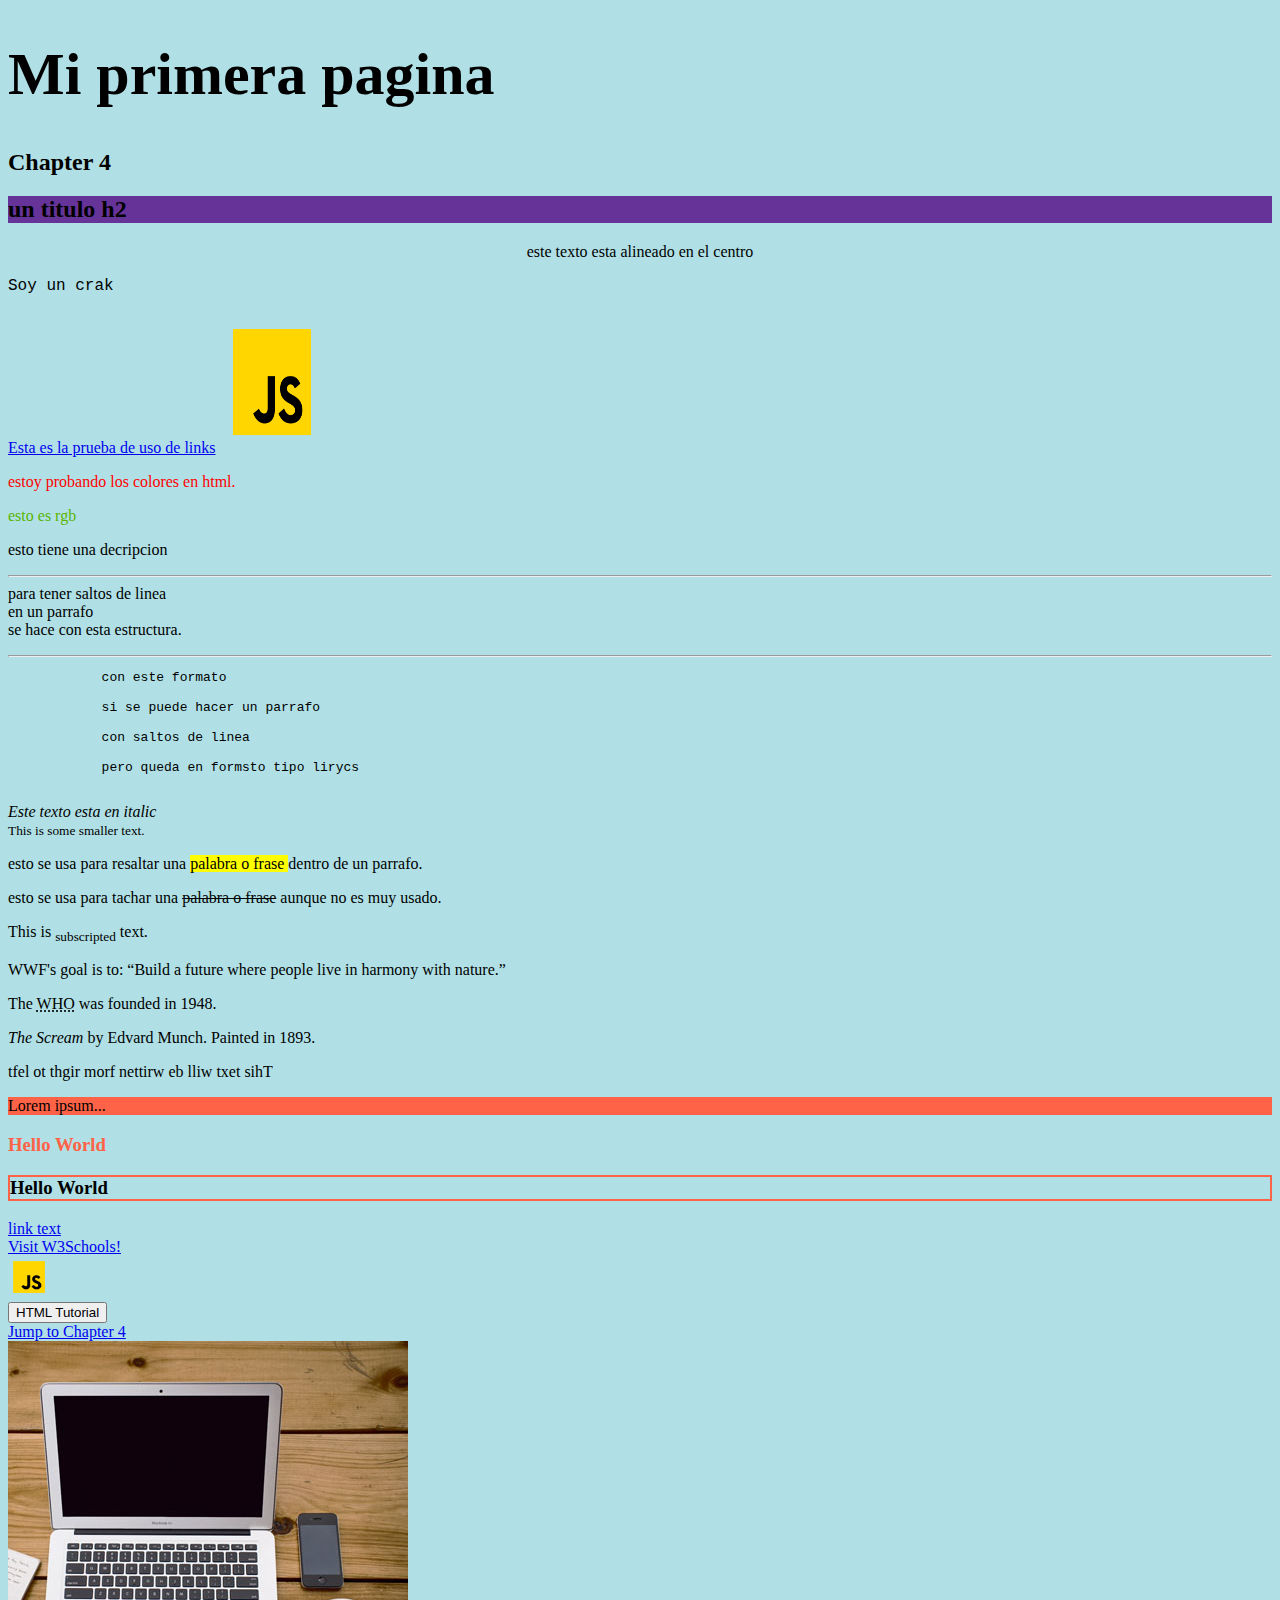
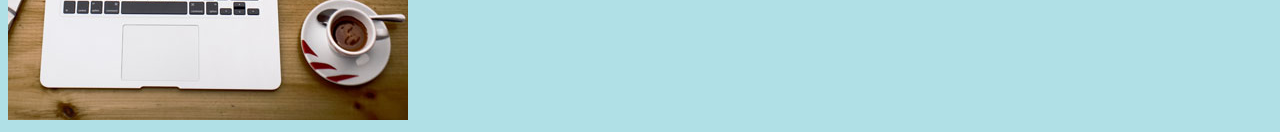
==== index.html @ 58b827f2 "renombrandoando" ====
<!--esto se usa para hacer comentarios-->
<!DOCTYPE html>
<html>
    <head>
        <meta charset="UTF-8">
        <meta name ="viewport" content="width=device-width, initial-scale=1.0">
        <title>Documet</title>
        <link rel="icon" type="image/x-icon" href="Imagenes/js.png">
    </head>
    <body style="background-color:powderblue;"><!--esto es para poner estilos-->
        <h1 style="font-size:60px;">Mi primera pagina</h1>
        <h2 id="C4">Chapter 4</h2>
        <h2 style="background-color:rebeccapurple;">un titulo h2</h2>
        <p style="text-align:center;"> este texto esta alineado en el centro</p>
        <p style="font-family:courier;">Soy un crak</p>
        <a href="https://www.w3schools.com">Esta es la prueba de uso de links</a>
        <img src="Imagenes/js.png" alt="Esto es una imagen" width="104" height="142">
        <p style="color:red;">estoy probando los colores en html.</p>
        <p style="color:rgb(90, 180, 2);">esto es rgb</p>
        <p title=Description>esto tiene una decripcion</p>
        <hr><!--esto es para generar una divicion.-->
        <pstyle="font-size:300%;">para tener saltos de linea <br>en un parrafo<br>se hace con esta estructura.</p>
        <hr>
        <pre >
            con este formato
          
            si se puede hacer un parrafo
          
            con saltos de linea 
          
            pero queda en formsto tipo lirycs
          </pre>
          <i>Este texto esta en italic</i>
          <br>
          <small>This is some smaller text.</small>
          <br> 
          <p>esto se usa para resaltar una <mark>palabra o frase </mark> dentro de un parrafo.</p>
          <p>esto se usa para tachar una  <del>palabra o frase</del> aunque no es muy usado.</p>
          <p>This is <sub>subscripted</sub> text.</p>
          <p>WWF's goal is to: <q>Build a future where people live in harmony with nature.</q></p>
          <p>The <abbr title="World Health Organization">WHO</abbr> was founded in 1948.</p>
          <p><cite>The Scream</cite> by Edvard Munch. Painted in 1893.</p>
          <bdo dir="rtl">This text will be written from right to left</bdo>
          <p style="background-color:Tomato;">Lorem ipsum...</p>
          <h3 style="color:Tomato;">Hello World</h3>
          <h3 style="border:2px solid Tomato;">Hello World</h3>
          <a href="https://open.spotify.com/intl-es/track/0zoYPA5OMLiGwzRAXaEft7?si=92176020012d43b0">link text</a>
          <br>
          <a href="https://www.w3schools.com/" target="_blank">Visit W3Schools!</a>
          <br>
          <a href="https://www.w3schools.com/">
            <img src="Imagenes/js.png" alt="https://www.w3schools.com/" style="width:42px;height:42px;">
            </a>
            <br>
            <button onclick="document.location='default.asp'">HTML Tutorial</button>
            <br>
            <a href="#C4">Jump to Chapter 4</a>
            <br>
            <img src="Imagenes/workplace.jpg" alt="Workplace" usemap="#workmap">

            <map name="workmap">
            <area shape="rect" coords="34,44,270,350" alt="Computer" href="computer.htm">
            <area shape="rect" coords="290,172,333,250" alt="Phone" href="phone.htm">
            <area shape="circle" coords="337,300,44" alt="Coffee" href="coffee.htm">
            </map>
            

    </body>
</html>
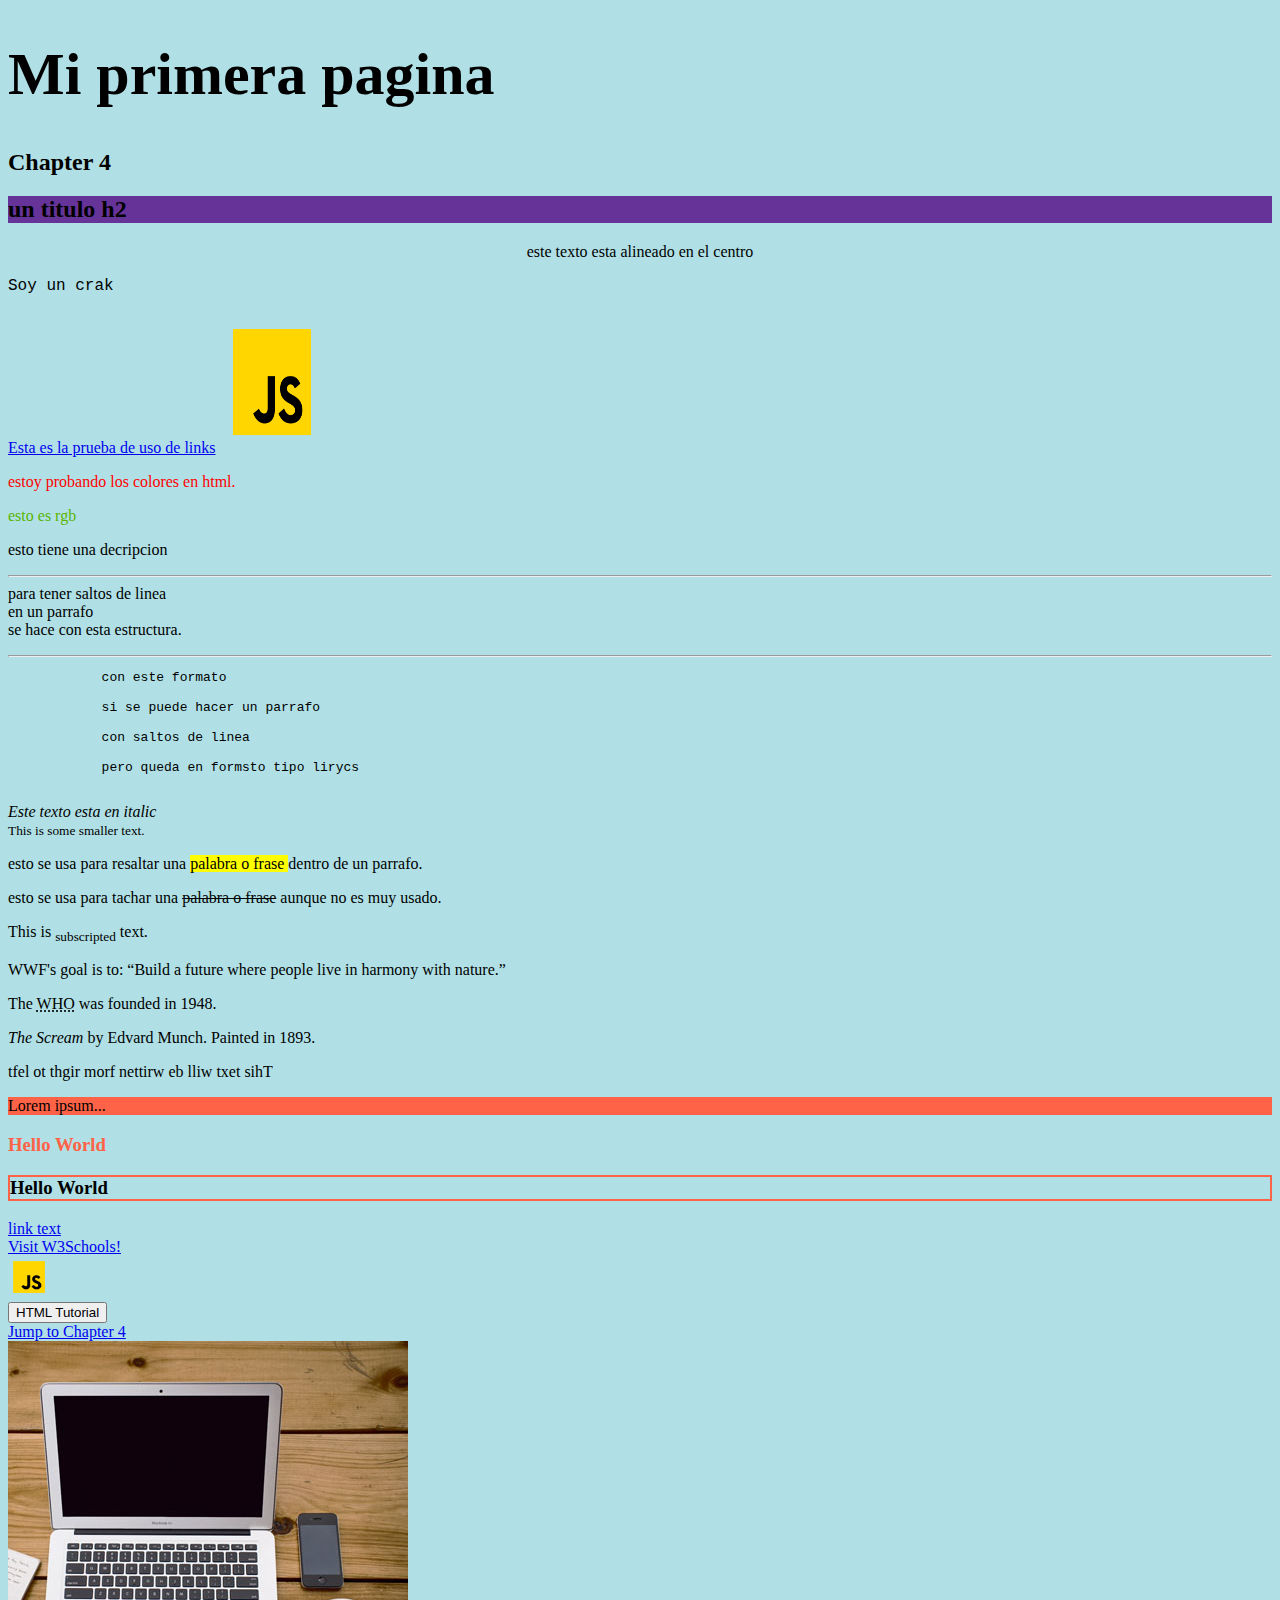
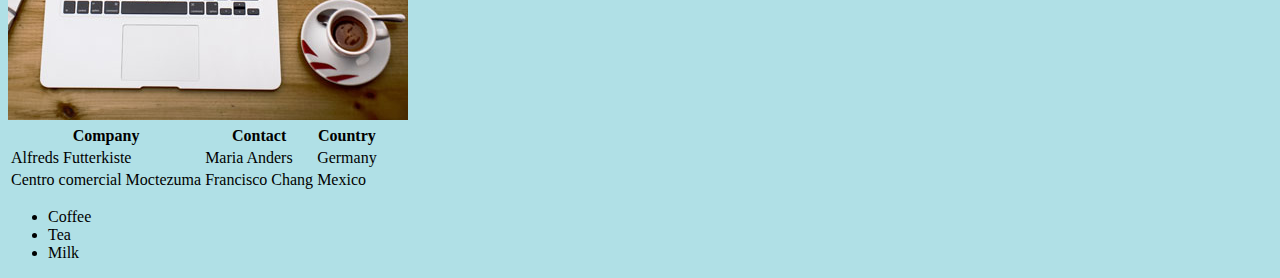
==== commit 090b3604: "Subiendo taller HTML" ====
--- a/index.html
+++ b/index.html
@@ -63,6 +63,29 @@
             <area shape="rect" coords="290,172,333,250" alt="Phone" href="phone.htm">
             <area shape="circle" coords="337,300,44" alt="Coffee" href="coffee.htm">
             </map>
+            <table>
+                <tr>
+                  <th>Company</th>
+                  <th>Contact</th>
+                  <th>Country</th>
+                </tr>
+                <tr>
+                  <td>Alfreds Futterkiste</td>
+                  <td>Maria Anders</td>
+                  <td>Germany</td>
+                </tr>
+                <tr>
+                  <td>Centro comercial Moctezuma</td>
+                  <td>Francisco Chang</td>
+                  <td>Mexico</td>
+                </tr>
+              </table>
+              <ul>
+                <li>Coffee</li>
+                <li>Tea</li>
+                <li>Milk</li>
+              </ul>
+
             
 
     </body>
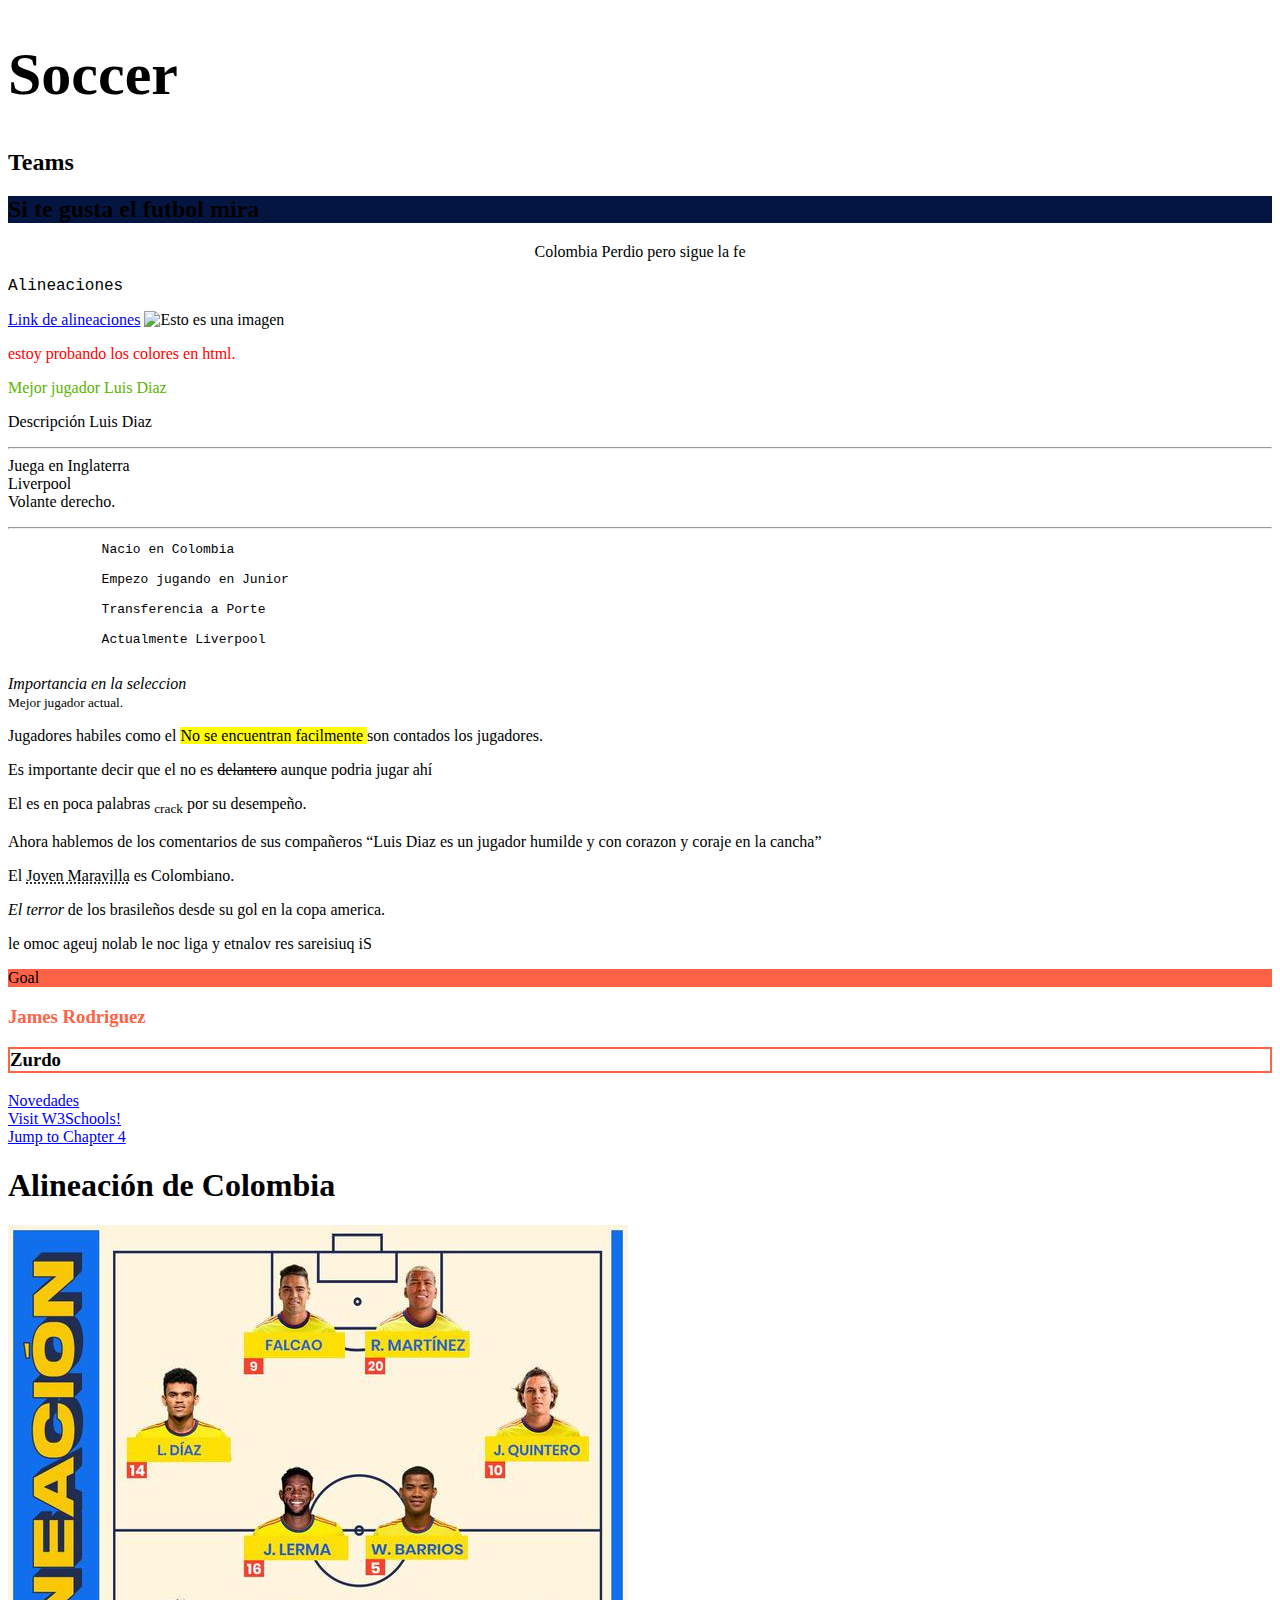
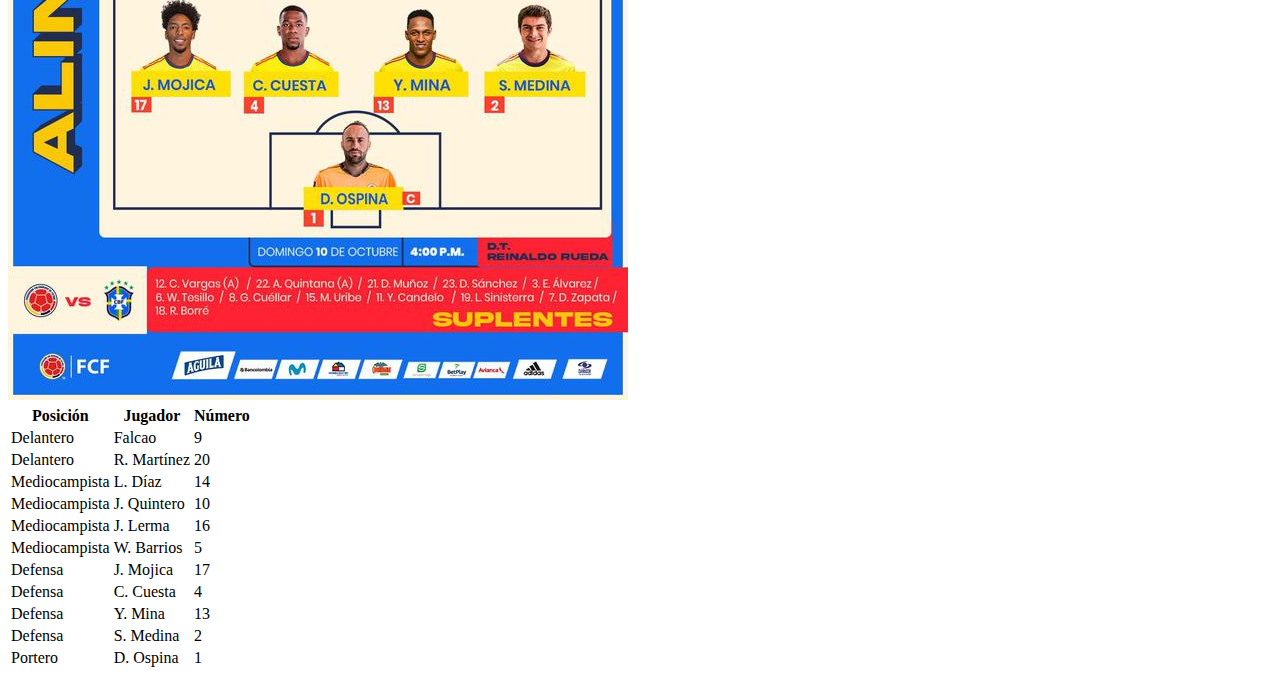
==== commit 097cdf59: "Subiendo todo" ====
--- a/index.html
+++ b/index.html
@@ -6,85 +6,133 @@
         <meta name ="viewport" content="width=device-width, initial-scale=1.0">
         <title>Documet</title>
         <link rel="icon" type="image/x-icon" href="Imagenes/js.png">
+       
+    
     </head>
-    <body style="background-color:powderblue;"><!--esto es para poner estilos-->
-        <h1 style="font-size:60px;">Mi primera pagina</h1>
-        <h2 id="C4">Chapter 4</h2>
-        <h2 style="background-color:rebeccapurple;">un titulo h2</h2>
-        <p style="text-align:center;"> este texto esta alineado en el centro</p>
-        <p style="font-family:courier;">Soy un crak</p>
-        <a href="https://www.w3schools.com">Esta es la prueba de uso de links</a>
-        <img src="Imagenes/js.png" alt="Esto es una imagen" width="104" height="142">
+    <body  ><!--esto es para poner estilos-->
+        
+        <h1 style="font-size:60px;">Soccer</h1>
+        <h2 id="C4">Teams</h2>
+        <h2 style="background-color:rgb(5, 21, 66);">Si te gusta el futbol mira</h2>
+        <p style="text-align:center;"> Colombia Perdio pero sigue la fe</p>
+        <p style="font-family:courier;">Alineaciones</p>
+        <a href="https://www.bing.com/search?q=alineaciones+futbol&qs=ds&form=QBRE">Link de alineaciones</a>
+        <img src="https://th.bing.com/th/id/OIP.92lqLg_bWH6bjMjtUSsKYwAAAA?rs=1&pid=ImgDetMain" alt="Esto es una imagen" width="104" height="142">
         <p style="color:red;">estoy probando los colores en html.</p>
-        <p style="color:rgb(90, 180, 2);">esto es rgb</p>
-        <p title=Description>esto tiene una decripcion</p>
+        <p style="color:rgb(90, 180, 2);">Mejor jugador Luis Diaz</p>
+        <p title=the_Luis_Diaz>Descripción Luis Diaz</p>
         <hr><!--esto es para generar una divicion.-->
-        <pstyle="font-size:300%;">para tener saltos de linea <br>en un parrafo<br>se hace con esta estructura.</p>
+        <pstyle="font-size:300%;">Juega en Inglaterra <br>Liverpool<br>Volante derecho.</p>
         <hr>
         <pre >
-            con este formato
+            Nacio en Colombia
           
-            si se puede hacer un parrafo
+            Empezo jugando en Junior
           
-            con saltos de linea 
+            Transferencia a Porte
           
-            pero queda en formsto tipo lirycs
+            Actualmente Liverpool
           </pre>
-          <i>Este texto esta en italic</i>
+          <i>Importancia en la seleccion</i>
           <br>
-          <small>This is some smaller text.</small>
+          <small>Mejor jugador actual.</small>
           <br> 
-          <p>esto se usa para resaltar una <mark>palabra o frase </mark> dentro de un parrafo.</p>
-          <p>esto se usa para tachar una  <del>palabra o frase</del> aunque no es muy usado.</p>
-          <p>This is <sub>subscripted</sub> text.</p>
-          <p>WWF's goal is to: <q>Build a future where people live in harmony with nature.</q></p>
-          <p>The <abbr title="World Health Organization">WHO</abbr> was founded in 1948.</p>
-          <p><cite>The Scream</cite> by Edvard Munch. Painted in 1893.</p>
-          <bdo dir="rtl">This text will be written from right to left</bdo>
-          <p style="background-color:Tomato;">Lorem ipsum...</p>
-          <h3 style="color:Tomato;">Hello World</h3>
-          <h3 style="border:2px solid Tomato;">Hello World</h3>
-          <a href="https://open.spotify.com/intl-es/track/0zoYPA5OMLiGwzRAXaEft7?si=92176020012d43b0">link text</a>
+          <p>Jugadores habiles como el <mark>No se encuentran facilmente </mark> son contados los jugadores.</p>
+          <p>Es importante decir que el no es  <del>delantero</del> aunque podria jugar ahí</p>
+          <p>El es en poca palabras <sub>crack</sub> por su desempeño.</p>
+          <p>Ahora hablemos de los comentarios de sus compañeros <q>Luis Diaz es un jugador humilde y con corazon y coraje en la cancha</q></p>
+          <p>El <abbr title="Joven Maravilla">Joven Maravilla</abbr> es Colombiano.</p>
+          <p><cite>El terror</cite> de los brasileños desde su gol en la copa america.</p>
+          <bdo dir="rtl">Si quisieras ser volante y agil con el balon juega como el</bdo>
+          <p style="background-color:Tomato;">Goal</p>
+          <h3 style="color:Tomato;">James Rodriguez</h3>
+          <h3 style="border:2px solid Tomato;">Zurdo</h3>
+          <a href="https://caracol.com.co/2025/03/21/james-rodriguez-cerca-de-romper-historica-marca-en-eliminatorias-conmebol-igualo-a-messi-y-suarez/">Novedades</a>
           <br>
           <a href="https://www.w3schools.com/" target="_blank">Visit W3Schools!</a>
-          <br>
-          <a href="https://www.w3schools.com/">
-            <img src="Imagenes/js.png" alt="https://www.w3schools.com/" style="width:42px;height:42px;">
-            </a>
-            <br>
-            <button onclick="document.location='default.asp'">HTML Tutorial</button>
+          
             <br>
             <a href="#C4">Jump to Chapter 4</a>
             <br>
-            <img src="Imagenes/workplace.jpg" alt="Workplace" usemap="#workmap">
-
-            <map name="workmap">
-            <area shape="rect" coords="34,44,270,350" alt="Computer" href="computer.htm">
-            <area shape="rect" coords="290,172,333,250" alt="Phone" href="phone.htm">
-            <area shape="circle" coords="337,300,44" alt="Coffee" href="coffee.htm">
+            <h1>Alineación de Colombia</h1>
+            <img src="Imagenes/T3SCLOYDSBHHXPAD52OHBUGHLQ.jfif" alt="Alineación Colombia" usemap="#alineacion">
+        
+            <map name="alineacion">
+                <!-- Coordenadas aproximadas para los jugadores -->
+                <area shape="rect" coords="120,20,200,100" alt="Falcao" href="falcao.html">
+                <area shape="rect" coords="210,20,290,100" alt="R. Martínez" href="martinez.html">
+                <area shape="rect" coords="50,130,130,210" alt="L. Díaz" href="diaz.html">
+                <area shape="rect" coords="270,130,350,210" alt="J. Quintero" href="quintero.html">
+                <area shape="rect" coords="140,150,220,230" alt="J. Lerma" href="lerma.html">
+                <area shape="rect" coords="230,150,310,230" alt="W. Barrios" href="barrios.html">
+                <area shape="rect" coords="30,260,110,340" alt="J. Mojica" href="mojica.html">
+                <area shape="rect" coords="120,260,200,340" alt="C. Cuesta" href="cuesta.html">
+                <area shape="rect" coords="210,260,290,340" alt="Y. Mina" href="mina.html">
+                <area shape="rect" coords="320,260,400,340" alt="S. Medina" href="medina.html">
+                <area shape="rect" coords="170,360,250,440" alt="D. Ospina" href="ospina.html">
             </map>
             <table>
                 <tr>
-                  <th>Company</th>
-                  <th>Contact</th>
-                  <th>Country</th>
+                    <th>Posición</th>
+                    <th>Jugador</th>
+                    <th>Número</th>
                 </tr>
                 <tr>
-                  <td>Alfreds Futterkiste</td>
-                  <td>Maria Anders</td>
-                  <td>Germany</td>
+                    <td>Delantero</td>
+                    <td>Falcao</td>
+                    <td>9</td>
                 </tr>
                 <tr>
-                  <td>Centro comercial Moctezuma</td>
-                  <td>Francisco Chang</td>
-                  <td>Mexico</td>
+                    <td>Delantero</td>
+                    <td>R. Martínez</td>
+                    <td>20</td>
                 </tr>
-              </table>
-              <ul>
-                <li>Coffee</li>
-                <li>Tea</li>
-                <li>Milk</li>
-              </ul>
+                <tr>
+                    <td>Mediocampista</td>
+                    <td>L. Díaz</td>
+                    <td>14</td>
+                </tr>
+                <tr>
+                    <td>Mediocampista</td>
+                    <td>J. Quintero</td>
+                    <td>10</td>
+                </tr>
+                <tr>
+                    <td>Mediocampista</td>
+                    <td>J. Lerma</td>
+                    <td>16</td>
+                </tr>
+                <tr>
+                    <td>Mediocampista</td>
+                    <td>W. Barrios</td>
+                    <td>5</td>
+                </tr>
+                <tr>
+                    <td>Defensa</td>
+                    <td>J. Mojica</td>
+                    <td>17</td>
+                </tr>
+                <tr>
+                    <td>Defensa</td>
+                    <td>C. Cuesta</td>
+                    <td>4</td>
+                </tr>
+                <tr>
+                    <td>Defensa</td>
+                    <td>Y. Mina</td>
+                    <td>13</td>
+                </tr>
+                <tr>
+                    <td>Defensa</td>
+                    <td>S. Medina</td>
+                    <td>2</td>
+                </tr>
+                <tr>
+                    <td>Portero</td>
+                    <td>D. Ospina</td>
+                    <td>1</td>
+                </tr>
+            </table>
 
             
 
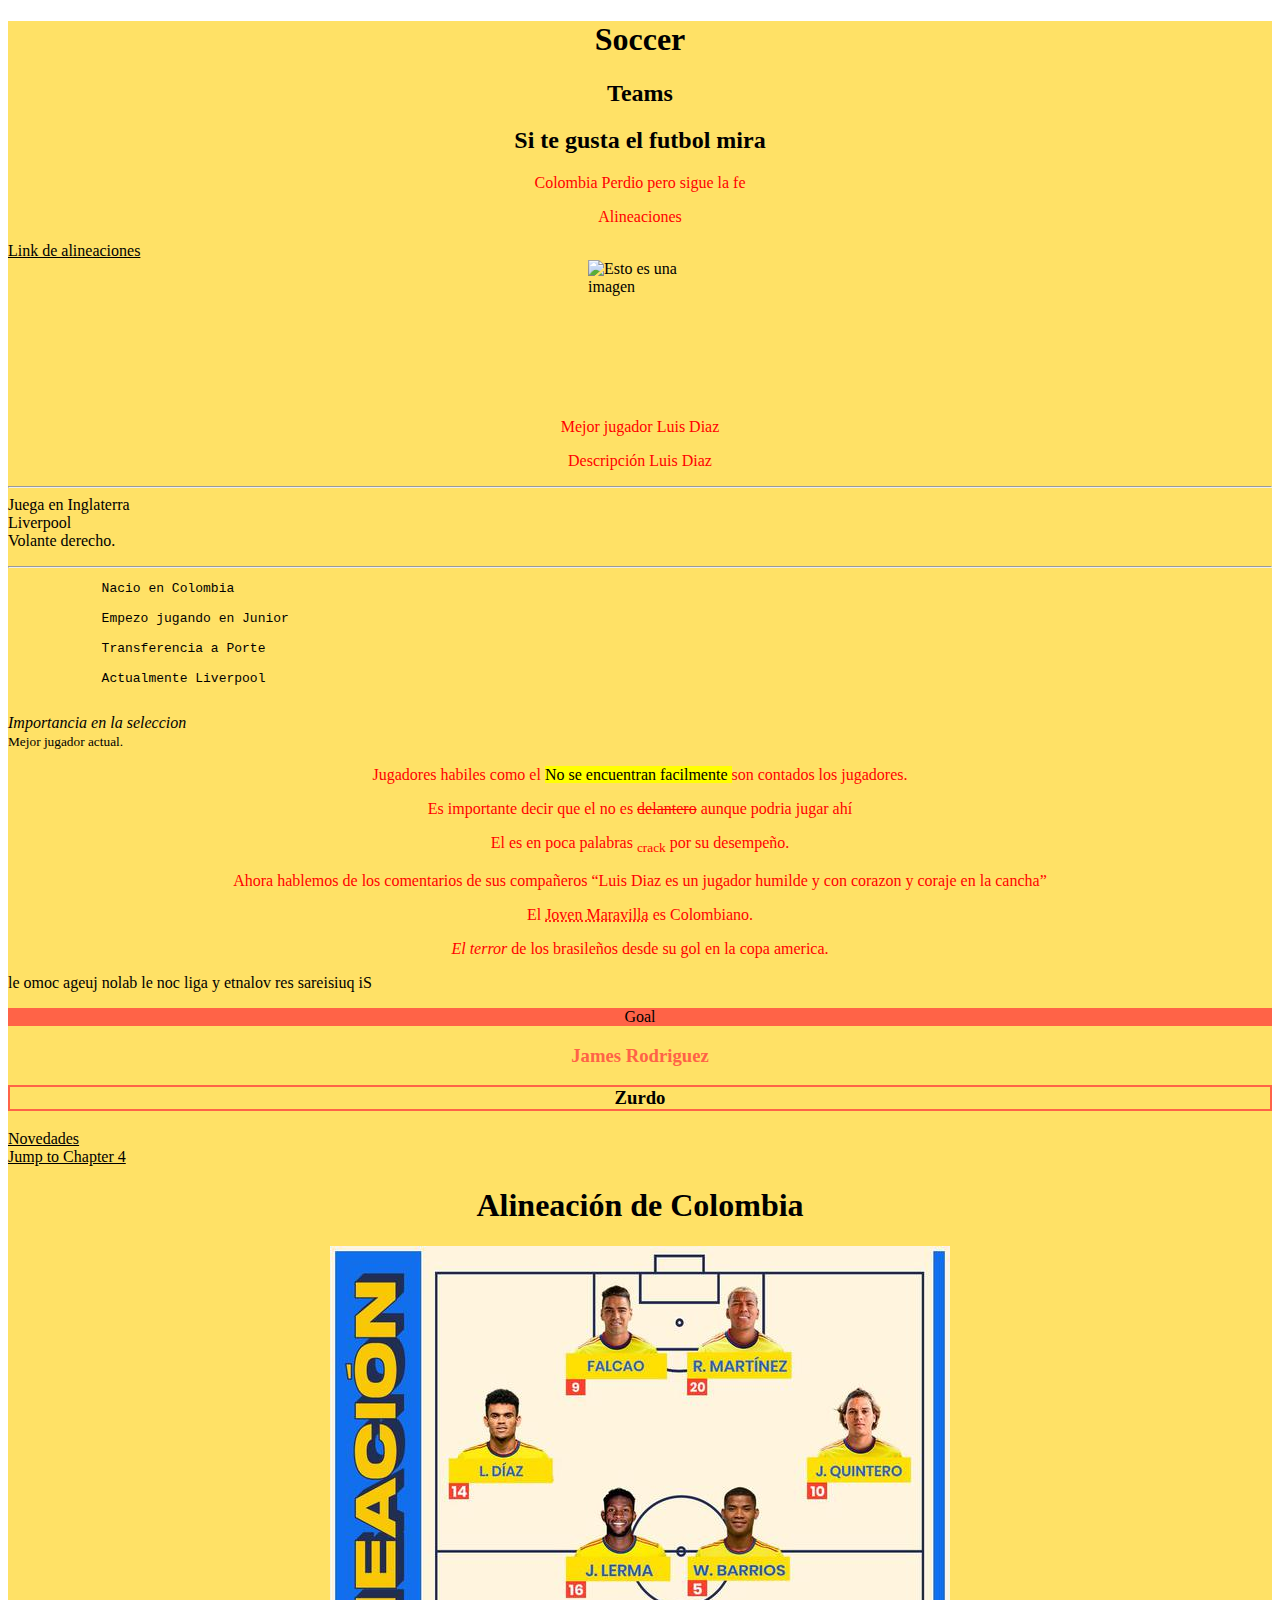
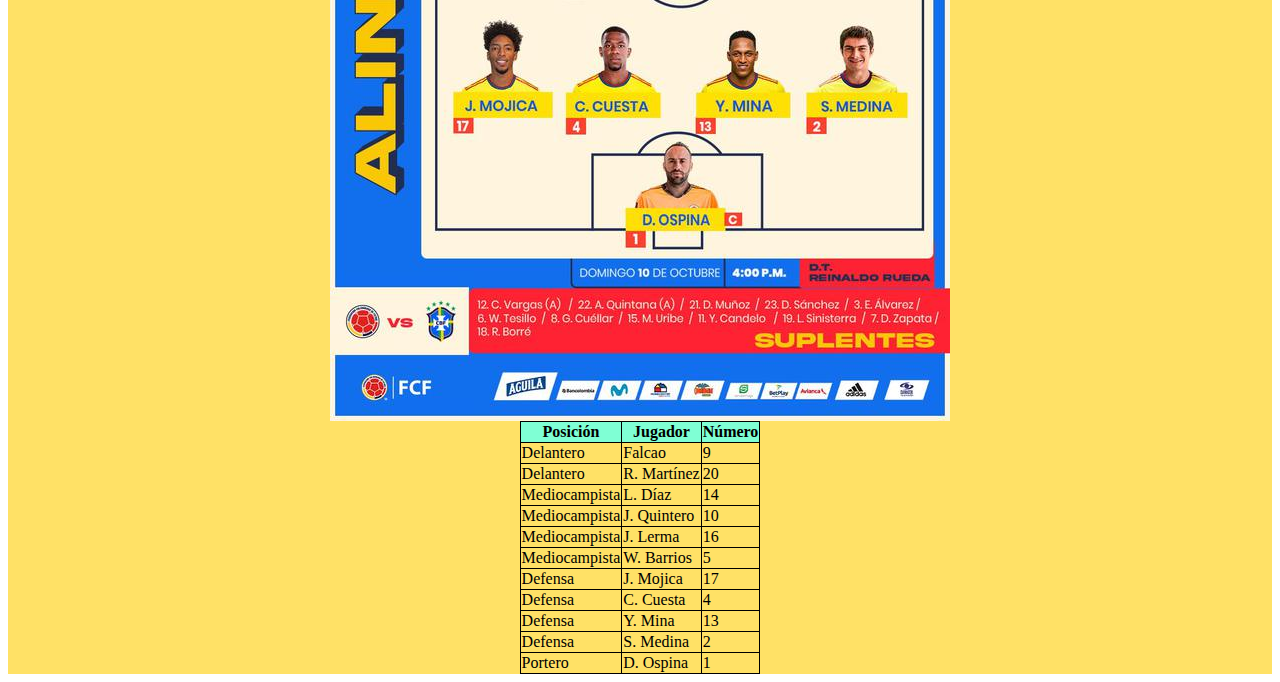
==== commit e50a37b9: "Subiendo el css" ====
--- a/index.html
+++ b/index.html
@@ -6,20 +6,21 @@
         <meta name ="viewport" content="width=device-width, initial-scale=1.0">
         <title>Documet</title>
         <link rel="icon" type="image/x-icon" href="Imagenes/js.png">
+        <link rel="stylesheet" href="styles/styles.css">
        
     
     </head>
     <body  ><!--esto es para poner estilos-->
-        
-        <h1 style="font-size:60px;">Soccer</h1>
+        <div>
+        <h1>Soccer</h1>
         <h2 id="C4">Teams</h2>
-        <h2 style="background-color:rgb(5, 21, 66);">Si te gusta el futbol mira</h2>
-        <p style="text-align:center;"> Colombia Perdio pero sigue la fe</p>
-        <p style="font-family:courier;">Alineaciones</p>
+        <h2 >Si te gusta el futbol mira</h2>
+        <p> Colombia Perdio pero sigue la fe</p>
+        <p >Alineaciones</p>
         <a href="https://www.bing.com/search?q=alineaciones+futbol&qs=ds&form=QBRE">Link de alineaciones</a>
-        <img src="https://th.bing.com/th/id/OIP.92lqLg_bWH6bjMjtUSsKYwAAAA?rs=1&pid=ImgDetMain" alt="Esto es una imagen" width="104" height="142">
-        <p style="color:red;">estoy probando los colores en html.</p>
-        <p style="color:rgb(90, 180, 2);">Mejor jugador Luis Diaz</p>
+        <br>
+        <img src="https://upload.wikimedia.org/wikipedia/commons/thumb/f/f0/Escudo_de_la_Federaci%C3%B3n_Colombiana_de_F%C3%BAtbol.png/1200px-Escudo_de_la_Federaci%C3%B3n_Colombiana_de_F%C3%BAtbol.png" alt="Esto es una imagen" width="104" height="142">
+        <p>Mejor jugador Luis Diaz</p>
         <p title=the_Luis_Diaz>Descripción Luis Diaz</p>
         <hr><!--esto es para generar una divicion.-->
         <pstyle="font-size:300%;">Juega en Inglaterra <br>Liverpool<br>Volante derecho.</p>
@@ -32,109 +33,106 @@
             Transferencia a Porte
           
             Actualmente Liverpool
-          </pre>
-          <i>Importancia en la seleccion</i>
-          <br>
-          <small>Mejor jugador actual.</small>
-          <br> 
-          <p>Jugadores habiles como el <mark>No se encuentran facilmente </mark> son contados los jugadores.</p>
-          <p>Es importante decir que el no es  <del>delantero</del> aunque podria jugar ahí</p>
-          <p>El es en poca palabras <sub>crack</sub> por su desempeño.</p>
-          <p>Ahora hablemos de los comentarios de sus compañeros <q>Luis Diaz es un jugador humilde y con corazon y coraje en la cancha</q></p>
-          <p>El <abbr title="Joven Maravilla">Joven Maravilla</abbr> es Colombiano.</p>
-          <p><cite>El terror</cite> de los brasileños desde su gol en la copa america.</p>
-          <bdo dir="rtl">Si quisieras ser volante y agil con el balon juega como el</bdo>
-          <p style="background-color:Tomato;">Goal</p>
-          <h3 style="color:Tomato;">James Rodriguez</h3>
-          <h3 style="border:2px solid Tomato;">Zurdo</h3>
-          <a href="https://caracol.com.co/2025/03/21/james-rodriguez-cerca-de-romper-historica-marca-en-eliminatorias-conmebol-igualo-a-messi-y-suarez/">Novedades</a>
-          <br>
-          <a href="https://www.w3schools.com/" target="_blank">Visit W3Schools!</a>
-          
-            <br>
-            <a href="#C4">Jump to Chapter 4</a>
-            <br>
-            <h1>Alineación de Colombia</h1>
-            <img src="Imagenes/T3SCLOYDSBHHXPAD52OHBUGHLQ.jfif" alt="Alineación Colombia" usemap="#alineacion">
+        </pre>
+        <i>Importancia en la seleccion</i>
+        <br>
+        <small>Mejor jugador actual.</small>
+        <br> 
+        <p>Jugadores habiles como el <mark>No se encuentran facilmente </mark> son contados los jugadores.</p>
+        <p>Es importante decir que el no es  <del>delantero</del> aunque podria jugar ahí</p>
+        <p>El es en poca palabras <sub>crack</sub> por su desempeño.</p>
+        <p>Ahora hablemos de los comentarios de sus compañeros <q>Luis Diaz es un jugador humilde y con corazon y coraje en la cancha</q></p>
+        <p>El <abbr title="Joven Maravilla">Joven Maravilla</abbr> es Colombiano.</p>
+        <p><cite>El terror</cite> de los brasileños desde su gol en la copa america.</p>
+        <bdo dir="rtl">Si quisieras ser volante y agil con el balon juega como el</bdo>
+        <p class="  especial" style="background-color:Tomato;">Goal</p>
+        <h3 style="color:Tomato;">James Rodriguez</h3>
+        <h3 style="border:2px solid Tomato;">Zurdo</h3>
+        <a href="https://caracol.com.co/2025/03/21/james-rodriguez-cerca-de-romper-historica-marca-en-eliminatorias-conmebol-igualo-a-messi-y-suarez/">Novedades</a> 
+        <br>
+        <a href="#C4">Jump to Chapter 4</a>
+        <br>
+        <h1>Alineación de Colombia</h1>
+        <img src="Imagenes/T3SCLOYDSBHHXPAD52OHBUGHLQ.jfif" alt="Alineación Colombia" usemap="#alineacion">
         
-            <map name="alineacion">
-                <!-- Coordenadas aproximadas para los jugadores -->
-                <area shape="rect" coords="120,20,200,100" alt="Falcao" href="falcao.html">
-                <area shape="rect" coords="210,20,290,100" alt="R. Martínez" href="martinez.html">
-                <area shape="rect" coords="50,130,130,210" alt="L. Díaz" href="diaz.html">
-                <area shape="rect" coords="270,130,350,210" alt="J. Quintero" href="quintero.html">
-                <area shape="rect" coords="140,150,220,230" alt="J. Lerma" href="lerma.html">
-                <area shape="rect" coords="230,150,310,230" alt="W. Barrios" href="barrios.html">
-                <area shape="rect" coords="30,260,110,340" alt="J. Mojica" href="mojica.html">
-                <area shape="rect" coords="120,260,200,340" alt="C. Cuesta" href="cuesta.html">
-                <area shape="rect" coords="210,260,290,340" alt="Y. Mina" href="mina.html">
-                <area shape="rect" coords="320,260,400,340" alt="S. Medina" href="medina.html">
-                <area shape="rect" coords="170,360,250,440" alt="D. Ospina" href="ospina.html">
-            </map>
-            <table>
-                <tr>
-                    <th>Posición</th>
-                    <th>Jugador</th>
-                    <th>Número</th>
-                </tr>
-                <tr>
-                    <td>Delantero</td>
-                    <td>Falcao</td>
-                    <td>9</td>
-                </tr>
-                <tr>
-                    <td>Delantero</td>
-                    <td>R. Martínez</td>
-                    <td>20</td>
-                </tr>
-                <tr>
-                    <td>Mediocampista</td>
-                    <td>L. Díaz</td>
-                    <td>14</td>
-                </tr>
-                <tr>
-                    <td>Mediocampista</td>
-                    <td>J. Quintero</td>
-                    <td>10</td>
-                </tr>
-                <tr>
-                    <td>Mediocampista</td>
-                    <td>J. Lerma</td>
-                    <td>16</td>
-                </tr>
-                <tr>
-                    <td>Mediocampista</td>
-                    <td>W. Barrios</td>
-                    <td>5</td>
-                </tr>
-                <tr>
-                    <td>Defensa</td>
-                    <td>J. Mojica</td>
-                    <td>17</td>
-                </tr>
-                <tr>
-                    <td>Defensa</td>
-                    <td>C. Cuesta</td>
-                    <td>4</td>
-                </tr>
-                <tr>
-                    <td>Defensa</td>
-                    <td>Y. Mina</td>
-                    <td>13</td>
-                </tr>
-                <tr>
-                    <td>Defensa</td>
-                    <td>S. Medina</td>
-                    <td>2</td>
-                </tr>
-                <tr>
-                    <td>Portero</td>
-                    <td>D. Ospina</td>
-                    <td>1</td>
-                </tr>
-            </table>
+        <map name="alineacion">
+            <!-- Coordenadas aproximadas para los jugadores -->
+            <area shape="rect" coords="120,20,200,100" alt="Falcao" href="falcao.html">
+            <area shape="rect" coords="210,20,290,100" alt="R. Martínez" href="martinez.html">
+            <area shape="rect" coords="50,130,130,210" alt="L. Díaz" href="diaz.html">
+            <area shape="rect" coords="270,130,350,210" alt="J. Quintero" href="quintero.html">
+            <area shape="rect" coords="140,150,220,230" alt="J. Lerma" href="lerma.html">
+            <area shape="rect" coords="230,150,310,230" alt="W. Barrios" href="barrios.html">
+            <area shape="rect" coords="30,260,110,340" alt="J. Mojica" href="mojica.html">
+            <area shape="rect" coords="120,260,200,340" alt="C. Cuesta" href="cuesta.html">
+            <area shape="rect" coords="210,260,290,340" alt="Y. Mina" href="mina.html">
+            <area shape="rect" coords="320,260,400,340" alt="S. Medina" href="medina.html">
+            <area shape="rect" coords="170,360,250,440" alt="D. Ospina" href="ospina.html">
+        </map>
+        <table>
+            <tr>
+                <th>Posición</th>
+                <th>Jugador</th>
+                <th>Número</th>
+            </tr>
+            <tr>
+                <td>Delantero</td>
+                <td>Falcao</td>
+                <td>9</td>
+            </tr>
+            <tr>
+                <td>Delantero</td>
+                <td>R. Martínez</td>
+                <td>20</td>
+            </tr>
+            <tr>
+                <td>Mediocampista</td>
+                <td>L. Díaz</td>
+                <td>14</td>
+            </tr>
+            <tr>
+                <td>Mediocampista</td>
+                <td>J. Quintero</td>
+                <td>10</td>
+            </tr>
+            <tr>
+                <td>Mediocampista</td>
+                <td>J. Lerma</td>
+                <td>16</td>
+            </tr>
+            <tr>
+                <td>Mediocampista</td>
+                <td>W. Barrios</td>
+                <td>5</td>
+            </tr>
+            <tr>
+                <td>Defensa</td>
+                <td>J. Mojica</td>
+                <td>17</td>
+            </tr>
+            <tr>
+                <td>Defensa</td>
+                <td>C. Cuesta</td>
+                <td>4</td>
+            </tr>
+            <tr>
+                <td>Defensa</td>
+                <td>Y. Mina</td>
+                <td>13</td>
+            </tr>
+            <tr>
+                <td>Defensa</td>
+                <td>S. Medina</td>
+                <td>2</td>
+            </tr>
+            <tr>
+                <td>Portero</td>
+                <td>D. Ospina</td>
+                <td>1</td>
+            </tr>
+        </table>
 
             
-
+    </div>
     </body>
 </html>--- a/styles/styles.css
+++ b/styles/styles.css
@@ -0,0 +1,41 @@
+body{
+    color: black;
+}
+div{
+    background-color: rgb(255,205,0,0.6);
+    
+}
+p {
+    text-align: center;
+    color: red;
+  }
+.especial{
+    color: black;
+}
+a{
+    text-align: end;
+    color: black;
+  }
+  img {
+    display: block;
+    margin-left: auto;
+    margin-right: auto;
+    width: auto;
+  }
+table{
+    margin-left: auto;
+    margin-right: auto;
+    width: auto;
+    border: 1px solid black;
+    border-collapse: collapse;
+}
+th,tr,td{
+    border: 1px solid black;
+    border-collapse: collapse;
+}
+th{
+    background-color: aquamarine;
+}
+h1,h2,h3{
+    text-align: center;
+}